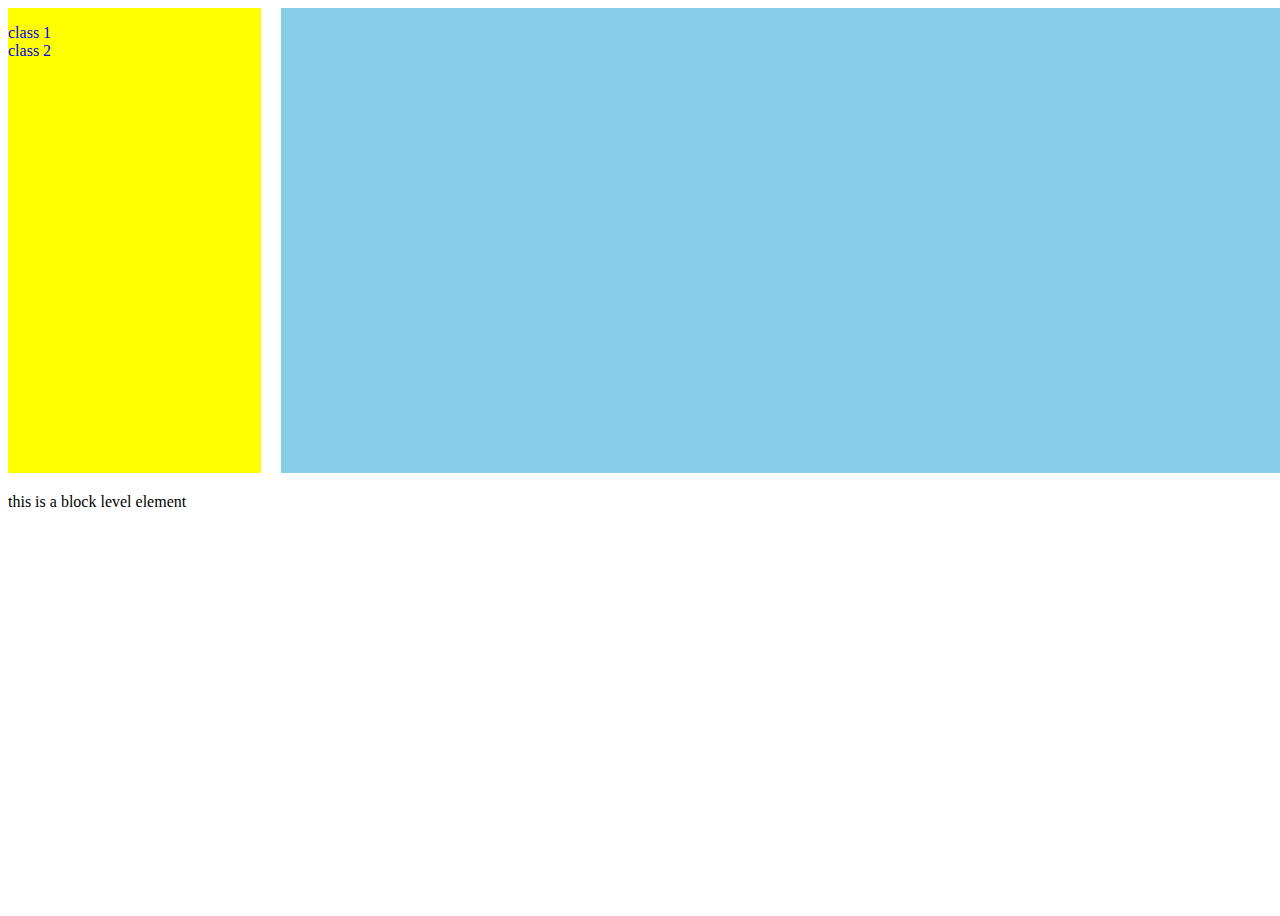
==== page2.html @ 631f0670 "1 file modified, 2 added, 1 deleted" ====
<html>
  <head>
    <link rel="stylesheet" href="style.css" />
  </head>
<body>
  <div class="parent">
<nav>
  <ul>
    <li><a href="index.html">class 1</a></li>
    <li><a href="page2.html">class 2</a></li>
  </ul>
</nav>
  <div class="child">
  </div class="block-div">this is a block level element</div>
</div>
</div>
</body>
</html>
---- style.css ----
nav {
        background: yellow;
      }
      div.parent {
        display: grid;
        grid-template-columns: 20% 80%;
        min-height: 100vh;
        grid-gap: 20px;
      }
 div.child {
        background: skyblue;
      }
      .box {
        width: 100px;
        height: 100px;
        background: pink;
        border: 5px solid red;
        padding: 15px;
        margin: 15px;
      }
      p {
        background: red;
      }
      .paragraph_2{
        background: blue;
      }
      #paragraph_3 {
        background: green;
      }
      a {
          text-decoration: none;
      }
      nav li {
        list-style-type: none;
      }
      nav ul{
        padding: 0;
      }
      .block-div{
        background-color: blue;
        display: block;
        border-width: 2px;
        border-color: black;
        border-style: solid;
        border-radius: 20px;
        padding: 1rem;
        margin: 2rem;
      }
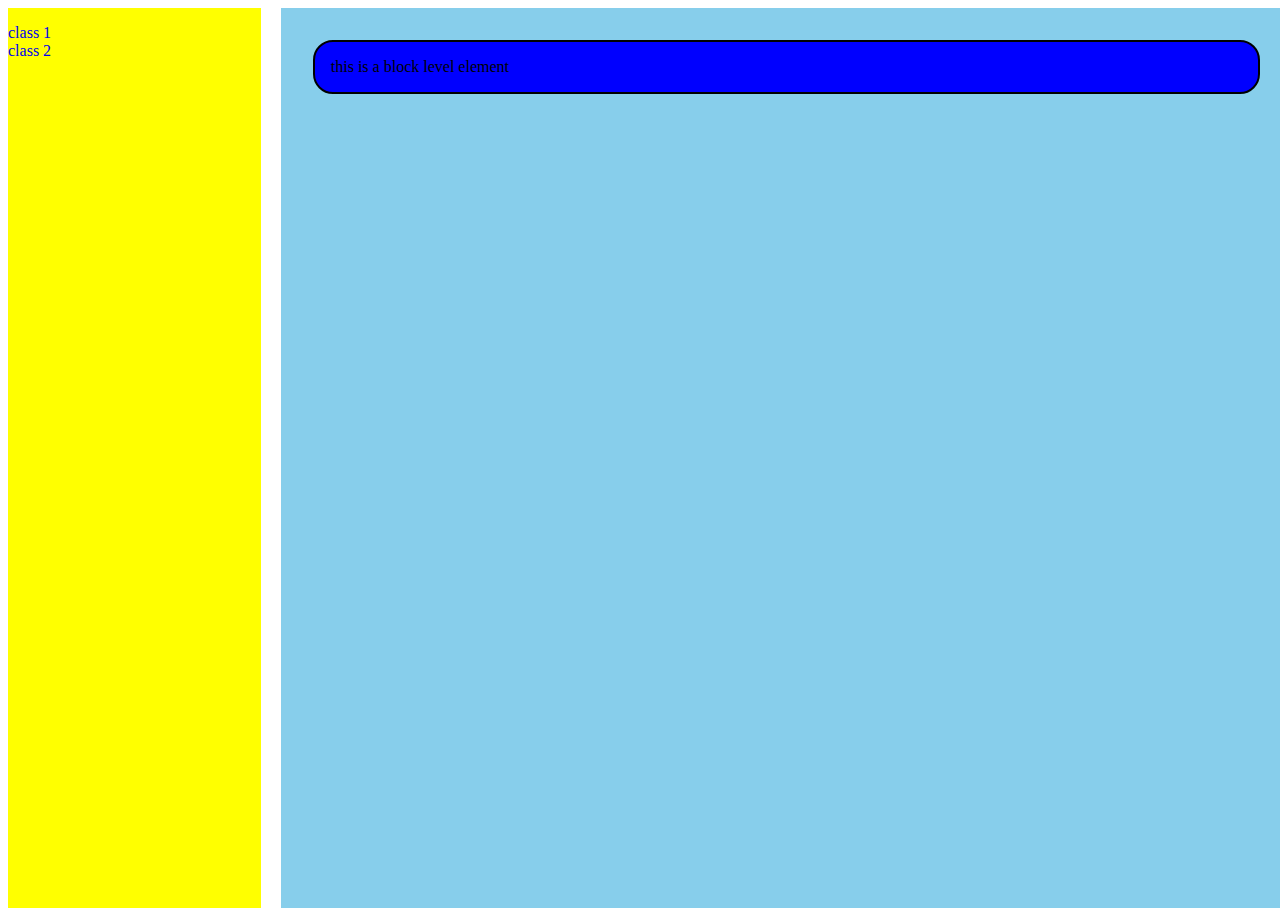
==== commit 96b44f60: "1 file modified" ====
--- a/page2.html
+++ b/page2.html
@@ -11,7 +11,7 @@
   </ul>
 </nav>
   <div class="child">
-  </div class="block-div">this is a block level element</div>
+  <div class="block-div">this is a block level element</div>
 </div>
 </div>
 </body>
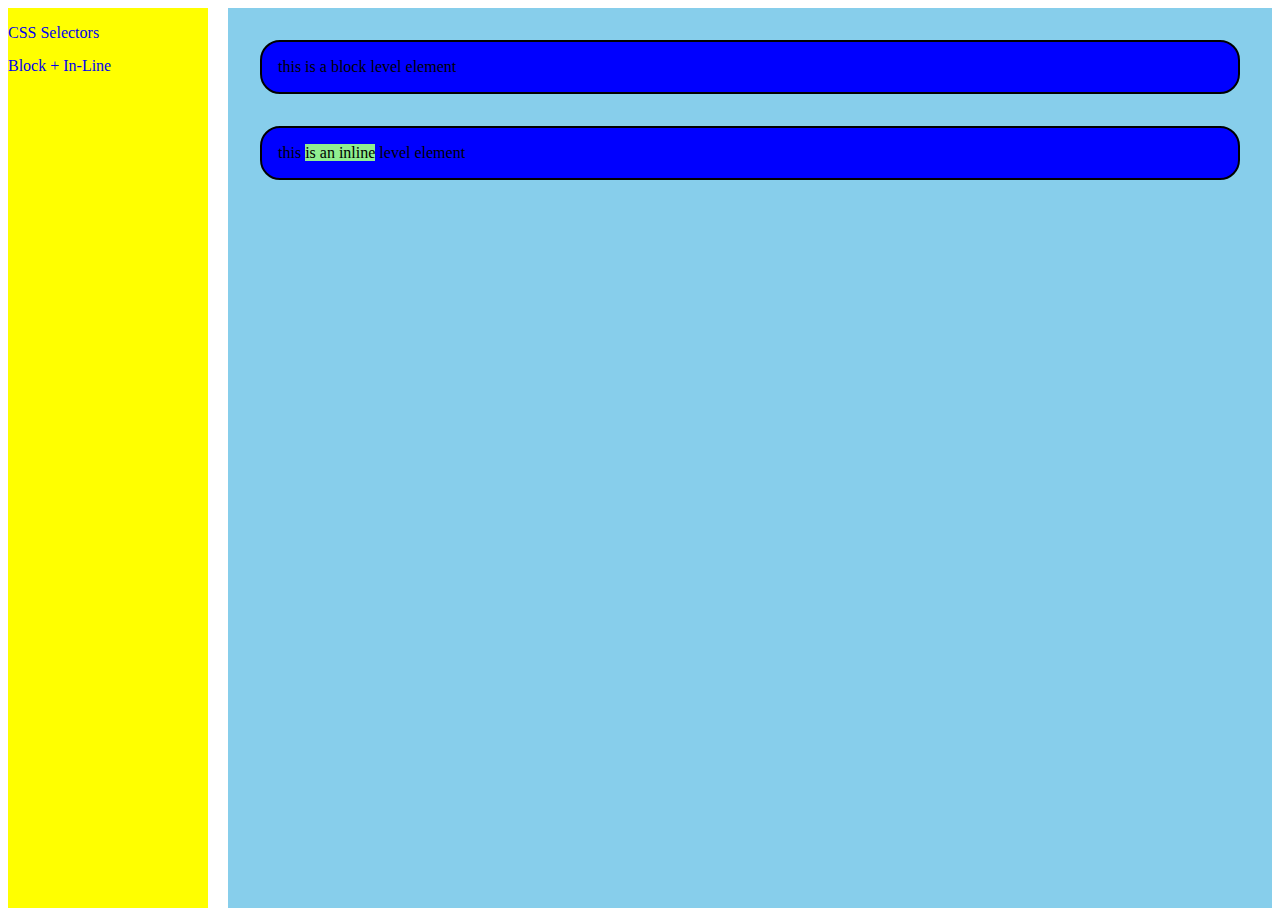
==== commit 481283d9: "3 files modified, 1 added" ====
--- a/page2.html
+++ b/page2.html
@@ -6,12 +6,13 @@
   <div class="parent">
 <nav>
   <ul>
-    <li><a href="index.html">class 1</a></li>
-    <li><a href="page2.html">class 2</a></li>
+    <li><a href="index.html">CSS Selectors</a></li>
+    <li><a href="page2.html">Block + In-Line</a></li>
   </ul>
 </nav>
   <div class="child">
   <div class="block-div">this is a block level element</div>
+  <div class="block-div">this <div class= "inline-div">is an inline</div> level element</div>
 </div>
 </div>
 </body>
--- a/style.css
+++ b/style.css
@@ -3,7 +3,7 @@
       }
       div.parent {
         display: grid;
-        grid-template-columns: 20% 80%;
+        grid-template-columns: 200px auto;
         min-height: 100vh;
         grid-gap: 20px;
       }
@@ -32,6 +32,7 @@
       }
       nav li {
         list-style-type: none;
+        margin-bottom: 15px;
       }
       nav ul{
         padding: 0;
@@ -44,5 +45,25 @@
         border-style: solid;
         border-radius: 20px;
         padding: 1rem;
-        margin: 2rem;
-      }
+        margin: 2rem; }
+    
+#spacing-lesson {
+  width: 150px;
+  height: 150px;
+padding: 100px;
+margin: 50px;
+margin: auto;
+margin-top: 25px;
+}
+
+
+.inline-div {
+  display: inline;
+  background-color: lightgreen;
+  color: black;
+}
+
+.bi {
+  margin-right: 10px;
+  margin-left: 10px;
+}